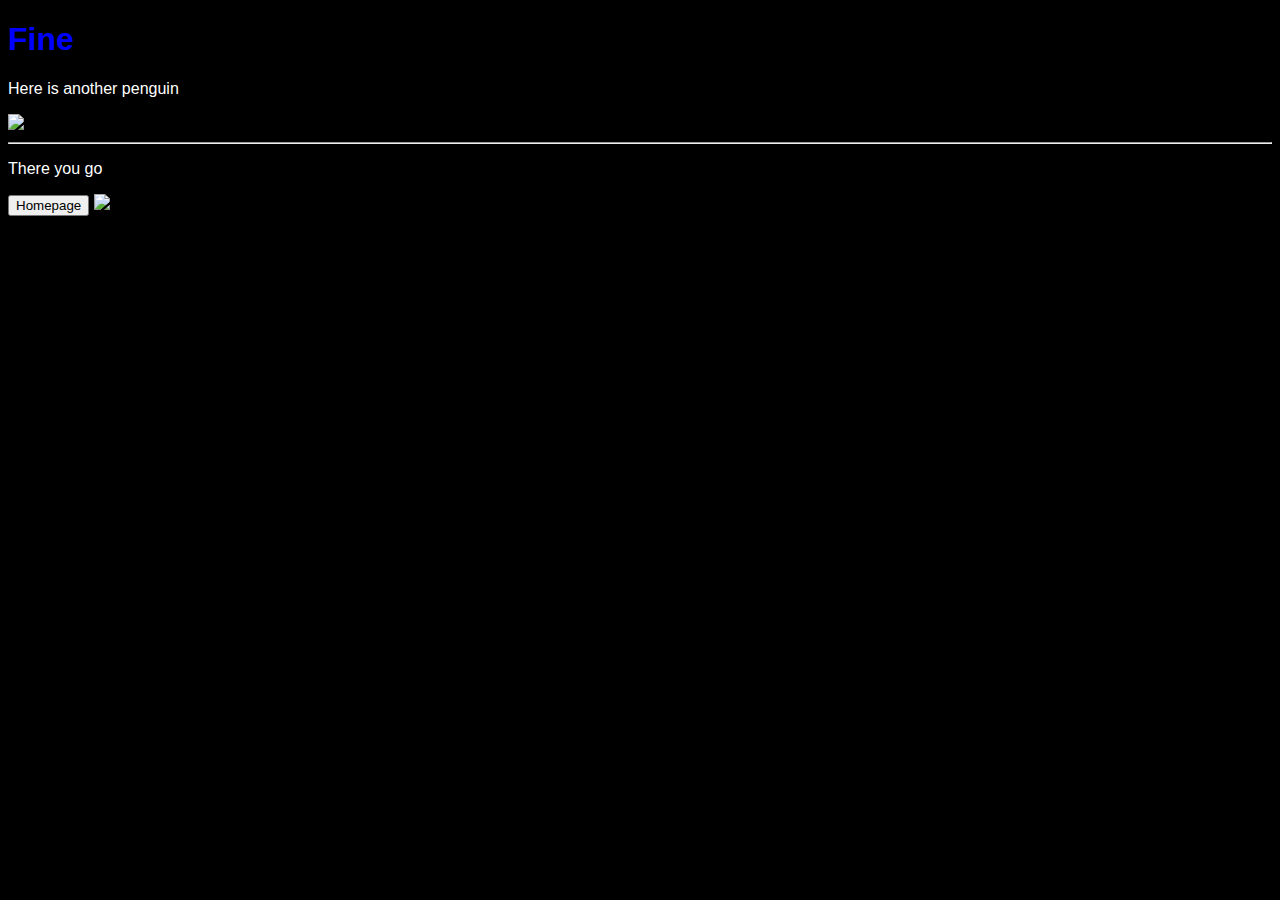
==== penguin.html @ 7a33ccb1 "8kk" ====
<!DOCTYPE html>
<html>
    <head>
        <title>Here is another penguin</title>
        <link rel="stylesheet" href="stylesheets/main.css">
    </head>
    <body>
        <div id="all">
            <div id="picture">
                <h1 style="color:blue;">Fine</h1>
                <p>Here is another penguin</p>
                <img src="penguin2.jpg">
                <hr>
                <p>There you go</p>
                <a href="index.html"><button>Homepage</button></a>
                <img src="20210820_093619.png">
            </div>
        </div>
    </body>
</html>
---- stylesheets/main.css ----
body{
    background-color: black;
}

#all {
    background-color: black;
}
#head {
    font-family: Roboto;
    color: white;
    text-align: center;
}
#picture {
    font-family: Arial;
    color: white;
}
#misc {
    font-family: Arial;
}
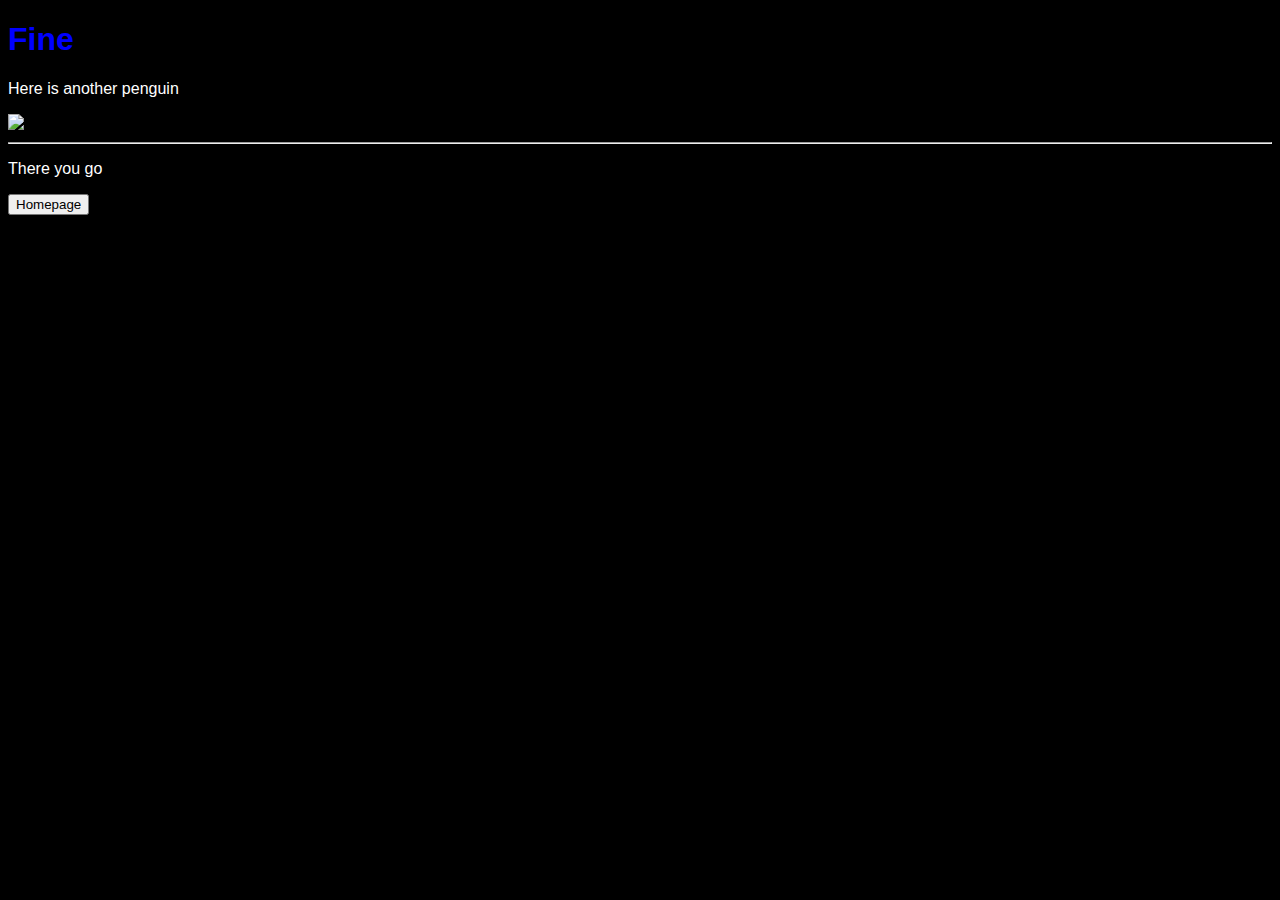
==== commit 3fcaf932: "Update penguin.html" ====
--- a/penguin.html
+++ b/penguin.html
@@ -13,7 +13,6 @@
                 <hr>
                 <p>There you go</p>
                 <a href="index.html"><button>Homepage</button></a>
-                <img src="20210820_093619.png">
             </div>
         </div>
     </body>
